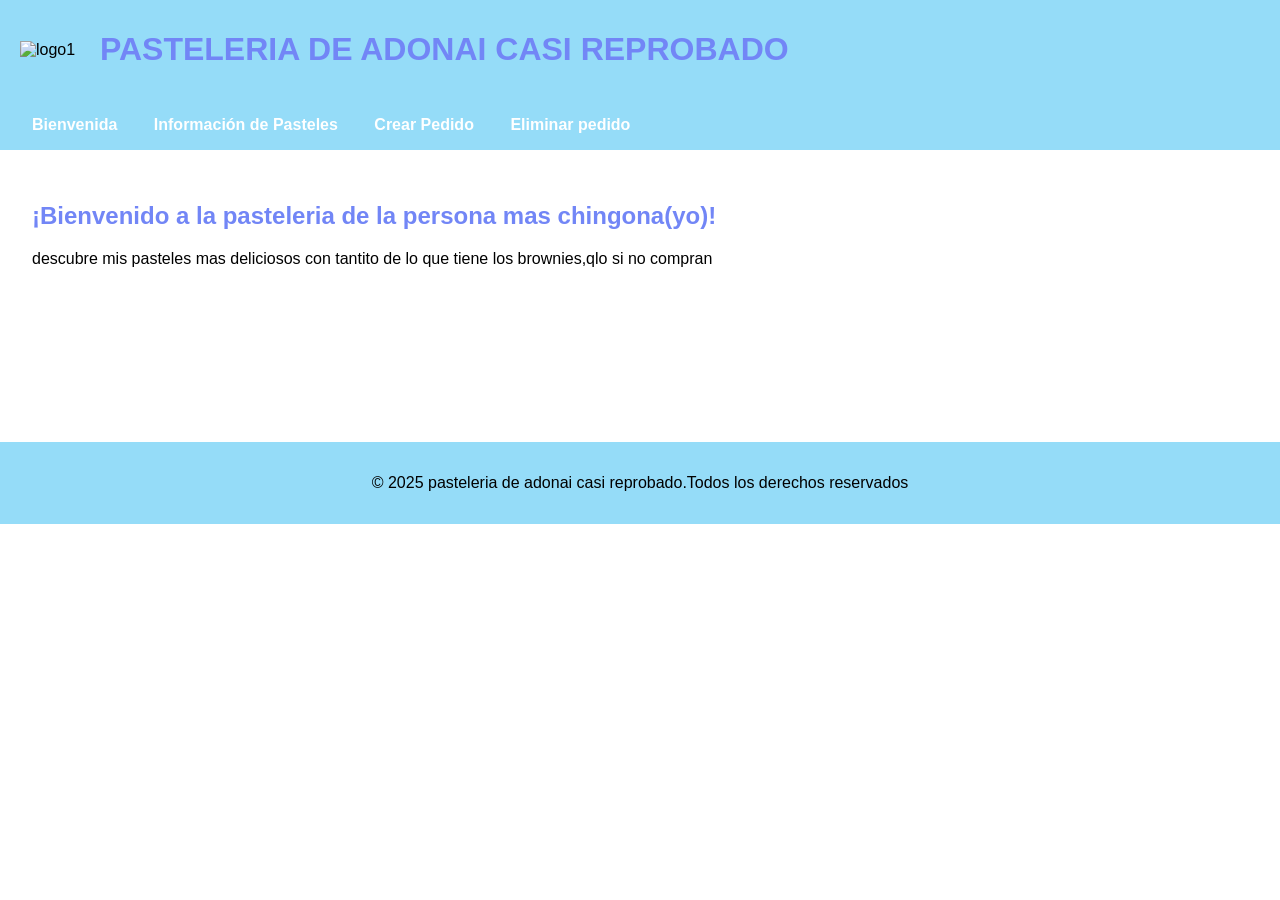
==== index.html @ 57918ee8 "Add files via upload" ====
<!DOCTYPE html>
<html lang="es">
<head>
    <meta charset="UTF-8">
    <link rel="stylesheet" href="hoja.css">
    <title>Pastelería Dulce Sabor</title>
    <style>
        body { font-family: Arial, sans-serif; margin: 0; padding: 0; }
        nav { background: #95dcf8; padding: 1em; }
        nav a { color: #fff; margin: 0 1em; text-decoration: none; font-weight: bold; }
        section { display: none; padding: 2em; }
        section.active { display: block; }
        h1, h2 { color: #7286f6; }
        form label { display: block; margin-top: 1em; }
        form input, form textarea, form select { width: 100%; padding: 0.5em; margin-top: 0.5em; }
        form button { margin-top: 1em; background: #9572f6; color: #fff; border: none; padding: 0.7em 2em; cursor: pointer; }
        .header-container{
            display: flex;
            align-items: center;
            background:#95dcf8 ;
            padding: 10px  20px;

        }
         .logo
    {width: 80px;
        height:auto;
        margin-rigth:15px;

    }
    h1{
        flex-grow: 1;
        text-align: auto;
        margin-right: 0;
    }

        
    </style>
    <div class="header-container">
    <img src="logo.png" alt="logo1" class="logo">
    <h1>PASTELERIA DE ADONAI CASI REPROBADO</h1>
</div>

</head>
<body>
    





    <nav>
        <a href="#" onclick="mostrar('bienvenida')">Bienvenida</a>
        <a href="#" onclick="mostrar('informacion')">Información de Pasteles</a>
        <a href="#" onclick="mostrar('pedido')">Crear Pedido</a>
         <a href="eliminar1.html" onclick="mostrar('Eliminar pedido')">Eliminar pedido</a>
    </nav>

    <section id="bienvenida" class="active">
        <h1>¡Bienvenido a la pasteleria de la persona mas chingona(yo)!</h1>
        <p>descubre mis pasteles mas deliciosos con tantito de lo que tiene los brownies,qlo si no compran</p>
    </section>

    <section id="informacion">
        <h2>LOS PASTELES DE LA FELICIDAD SON:</h2>
        <ul>
            <li>
                <img src="F:\trabajo\chocolate.png" width="600" height="auto">
                <strong>Pastel de Chocolate:</strong> Bizcocho húmedo con cobertura de chocolate belga.</li>
            <li>
                <img src="F:\trabajo\img\vainilla.png" width="200" height="auto">
                <strong>Pastel de Vainilla:</strong> Clásico y esponjoso, decorado con crema de mantequilla.</li>
            <li>
                <img src="F:\trabajo\img\zanahoria.png" alt="pastel de zanahoria"width="200" height="auto">
                <strong>Pastel de Zanahoria:</strong> Con nueces y glaseado de queso crema.</li>
            <li>
                <img src="F:\trabajo\img\fresa.png" width="200" height="auto">
                <strong>Pastel de Fresa:</strong> Con crema batida y glaseado de nectar de miel.</li>
           
       
        </ul>
    </section>

    <section id="pedido">
        <h2>HACER PEDIDOS</h2>
        <form id="form1"name="form1" method="GET" action="insertar.php">
            <label for="nombre">NOMBRE:</label>
            <input type="text" id="nombre" name="nombre" required>

            <label for="pastel">TIPOS DE PASTELES MAGICOS:</label>
            <select id="pastel" name="pastel" required>
                <option value="">Seleccione...</option>
                <option value="chocolate">Chocolate</option>
                <option value="vainilla">Vainilla</option>
                <option value="zanahoria">Zanahoria</option>
                <option value="fresa">Fresa</option>
            </select>

            <label for="cantidad">Cantidad:</label>
            <input type="number" id="cantidad" name="cantidad" min="1" required>

            <label for="mensaje">Mensaje en el pastel (opcional):</label>
            <input type="text" id="mensaje" name="mensaje">

            <label for="dirección">Dirección de tu canton(pa pedrear tu casa):</label>
            <textarea id="dirección" name="dirección" required></textarea>

            <button type="submit">Enviar Pedido</button>
        </form>

       
    </section>

    <script>
        function mostrar(seccion) {
            document.querySelectorAll('section').forEach(s => s.classList.remove('active'));
            document.getElementById(seccion).classList.add('active');
        }
    </script>
<br>
<br>
<br>
<br>
<br>
<br>
<br>

    <footer style=" background: #95dcf8; padding: 1em; text-align: center;">
        <p>© 2025 pasteleria de adonai casi reprobado.Todos los derechos reservados</p>
    </footer>

</body>
</html>
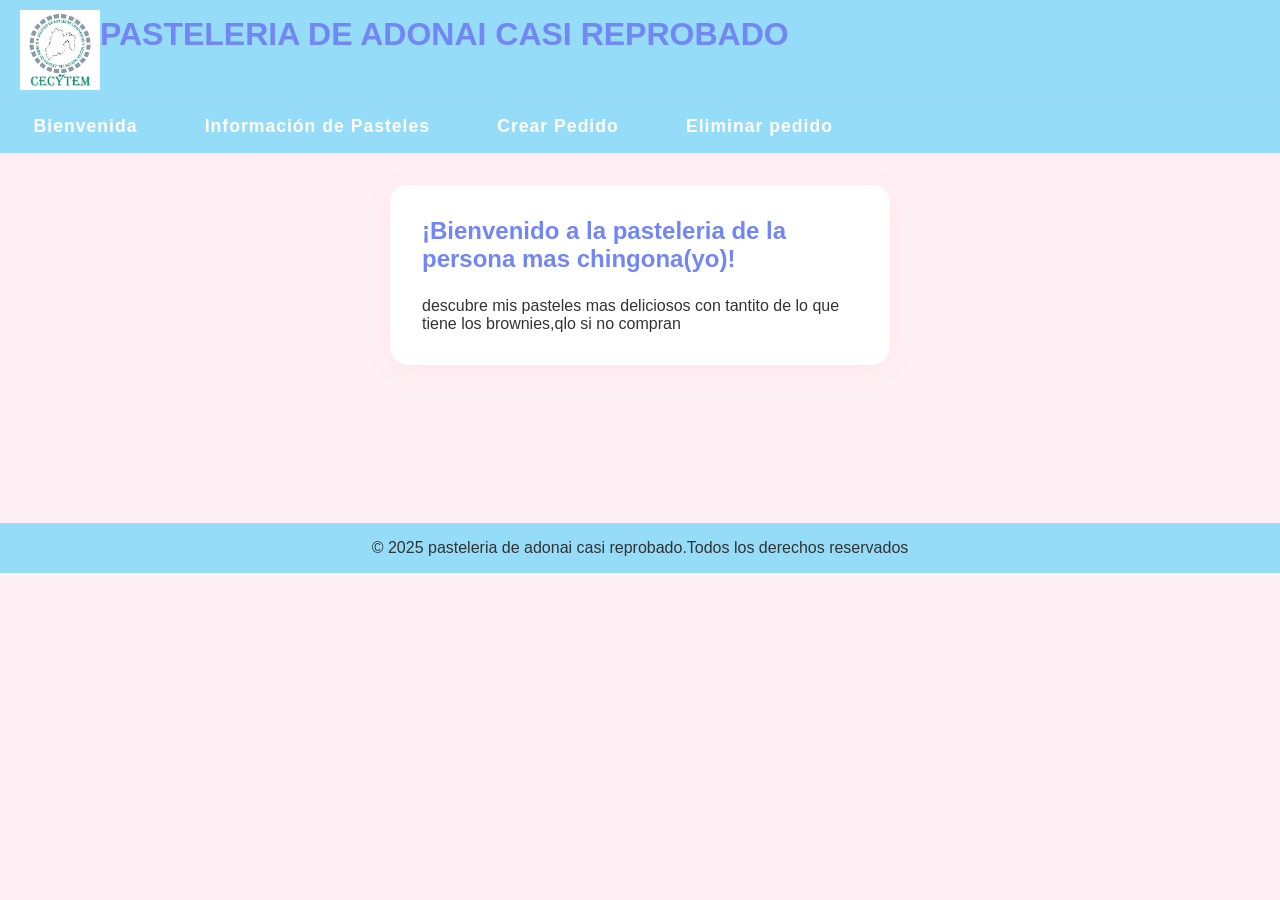
==== commit 6f4dad9a: "Add files via upload" ====
--- a/index.html
+++ b/index.html
@@ -36,7 +36,7 @@
         
     </style>
     <div class="header-container">
-    <img src="logo.png" alt="logo1" class="logo">
+    <img src="img/logo.png" alt="logo1" class="logo">
     <h1>PASTELERIA DE ADONAI CASI REPROBADO</h1>
 </div>
 
@@ -64,16 +64,16 @@
         <h2>LOS PASTELES DE LA FELICIDAD SON:</h2>
         <ul>
             <li>
-                <img src="F:\trabajo\chocolate.png" width="600" height="auto">
+                <img src="img/chocolate.jpg" width="100" height="auto">
                 <strong>Pastel de Chocolate:</strong> Bizcocho húmedo con cobertura de chocolate belga.</li>
             <li>
-                <img src="F:\trabajo\img\vainilla.png" width="200" height="auto">
+                <img src="img/vainilla.png" width="100" height="auto">
                 <strong>Pastel de Vainilla:</strong> Clásico y esponjoso, decorado con crema de mantequilla.</li>
             <li>
-                <img src="F:\trabajo\img\zanahoria.png" alt="pastel de zanahoria"width="200" height="auto">
+                <img src="img/zanahoria.png" alt="pastel de zanahoria"width="100" height="auto">
                 <strong>Pastel de Zanahoria:</strong> Con nueces y glaseado de queso crema.</li>
             <li>
-                <img src="F:\trabajo\img\fresa.png" width="200" height="auto">
+                <img src="img/fresa.png" width="100" height="auto">
                 <strong>Pastel de Fresa:</strong> Con crema batida y glaseado de nectar de miel.</li>
            
        
--- a/hoja.css
+++ b/hoja.css
@@ -0,0 +1,123 @@
+/* Reset básico */
+* {
+    box-sizing: border-box;
+    margin: 0;
+    padding: 0;
+}
+
+body {
+    font-family: 'Segoe UI', Arial, sans-serif;
+    background: #fff0f5;
+    color: #333;
+    min-height: 100vh;
+}
+
+nav {
+    background: linear-gradient(90deg, #0feef2 60%, #996dea 100%);
+    padding: 1.2em 2em;
+    box-shadow: 0 2px 8px rgba(246, 114, 128, 0.08);
+    display: flex;
+    gap: 2em;
+}
+
+nav a {
+    color: #fff;
+    text-decoration: none;
+    font-weight: bold;
+    font-size: 1.1em;
+    letter-spacing: 1px;
+    transition: color 0.2s;
+    position: relative;
+}
+
+nav a:hover, nav a:focus {
+    color: #355c7d;
+}
+
+section {
+    display: none;
+    padding: 2.5em 2em;
+    max-width: 500px;
+    margin: 2em auto;
+    background: #fff;
+    border-radius: 18px;
+    box-shadow: 0 4px 24px rgba(246, 114, 128, 0.08);
+    animation: fadeIn 0.7s;
+}
+
+section.active {
+    display: block;
+}
+
+@keyframes fadeIn {
+    from { opacity: 0; transform: translateY(20px);}
+    to { opacity: 1; transform: translateY(0);}
+}
+
+h1, h2 {
+    color: #f67280;
+    margin-bottom: 1em;
+    font-family: 'Segoe UI', Arial, sans-serif;
+}
+
+ul {
+    margin-left: 1.5em;
+    margin-bottom: 1.5em;
+}
+
+li {
+    margin-bottom: 0.8em;
+    font-size: 1.05em;
+}
+
+form label {
+    display: block;
+    margin-top: 1.2em;
+    font-weight: 500;
+    color: #355c7d;
+}
+
+form input, form textarea, form select {
+    width: 100%;
+    padding: 0.7em;
+    margin-top: 0.4em;
+    border: 1.5px solid #f8b195;
+    border-radius: 8px;
+    font-size: 1em;
+    background: #fff8fa;
+    transition: border 0.2s;
+}
+
+form input:focus, form textarea:focus, form select:focus {
+    border-color: #f67280;
+    outline: none;
+}
+
+form button {
+    margin-top: 2em;
+    background: linear-gradient(90deg, #f67280 60%, #f8b195 100%);
+    color: #fff;
+    border: none;
+    padding: 0.9em 2.5em;
+    border-radius: 8px;
+    font-size: 1.1em;
+    font-weight: bold;
+    cursor: pointer;
+    box-shadow: 0 2px 8px rgba(246, 114, 128, 0.10);
+    transition: background 0.2s, transform 0.1s;
+}
+
+form button:hover {
+    background: linear-gradient(90deg, #f8b195 60%, #f67280 100%);
+    transform: translateY(-2px) scale(1.03);
+}
+
+textarea {
+    min-height: 70px;
+    resize: vertical;
+}
+
+@media (max-width: 600px) {
+    section {
+        padding: 1.2em 0.5em;
+        max-width: 98vw;
